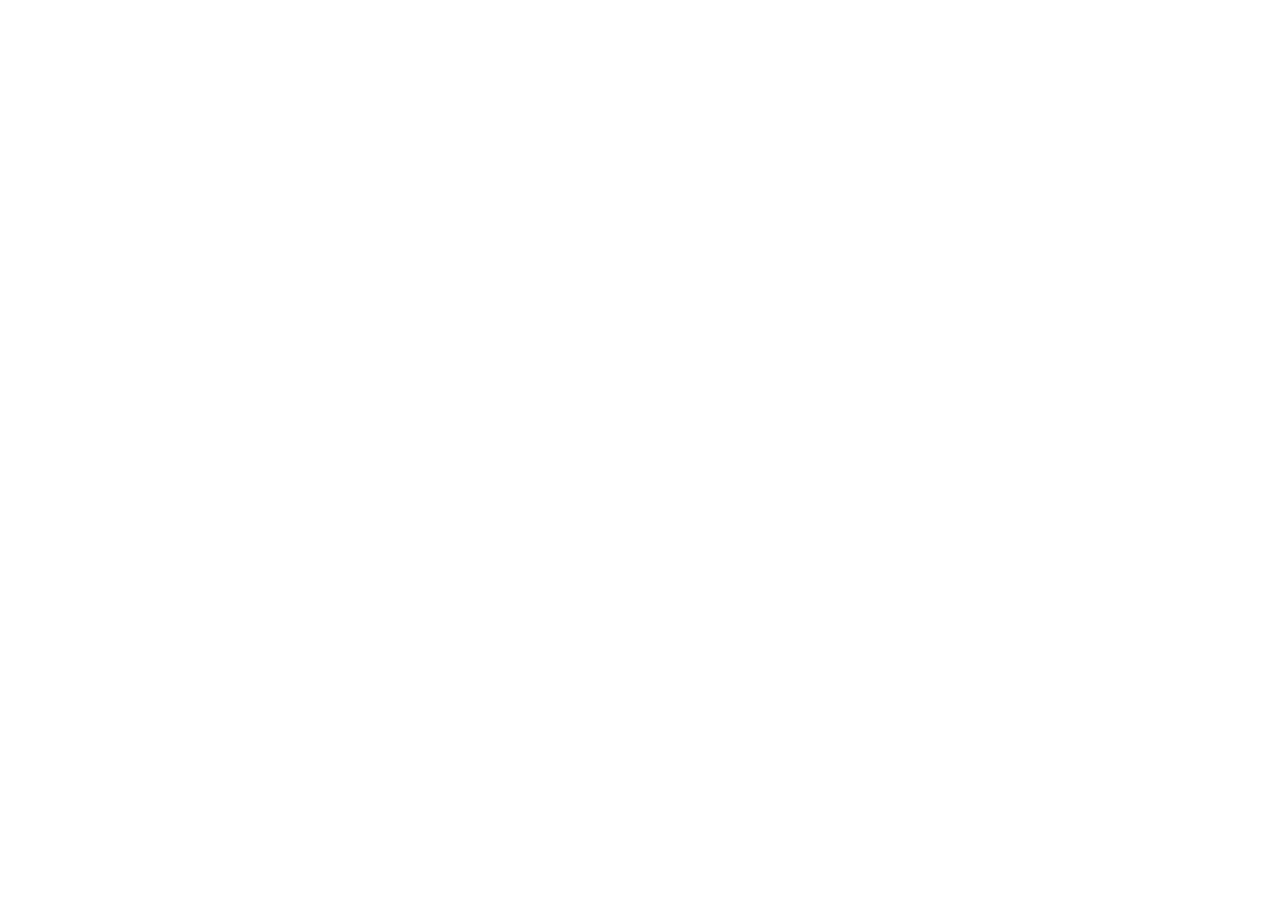
==== ending.html @ 4008a491 "updated html" ====
<!DOCTYPE html>
<html lang="en">
<head>
  <meta charset="UTF-8">
  <meta name="viewport" content="width=device-width, initial-scale=1">
  <title>Final Debrief | Operation Birthday</title>
  <link rel="preconnect" href="https://fonts.googleapis.com">
  <link rel="preconnect" href="https://fonts.gstatic.com" crossorigin>
  <link href="https://fonts.googleapis.com/css2?family=Rajdhani:wght@400;500;600;700&family=Share+Tech+Mono&display=swap" rel="stylesheet">
  <link rel="stylesheet" href="css/ending.css">
  <script src="js/ending.js" defer></script>
</head>
<body>
  <canvas id="confetti" aria-hidden="true"></canvas>
  <main class="report" id="report" hidden>
    <div class="topline"><span>CLASSIFIED // OPERATION BIRTHDAY</span><span>FILE 003 — CLOSED</span></div>
    <header class="report-header">
      <div class="seal" aria-hidden="true">★</div>
      <p class="eyebrow">ALL OBJECTIVES VERIFIED</p>
      <h1>FINAL <em>DEBRIEF</em></h1>
      <p>OFFICIAL CAMPAIGN EVALUATION // AGENT ALEXANDER SIMPSON</p>
    </header>
    <section class="dossier" aria-labelledby="evaluation-heading">
      <div class="section-label">01 // CLASSIFIED PERSONNEL EVALUATION</div>
      <h2 id="evaluation-heading">AGENT SIMPSON</h2>
      <div class="stats">
        <div><span>MISSIONS COMPLETED</span><strong>03 / 03</strong></div>
        <div><span>MISSION SUCCESS RATE</span><strong>100%</strong></div>
        <div><span>FINAL RANK</span><strong>BIG DAWG</strong></div>
        <div><span>PACKAGE STATUS</span><strong class="green">SECURED ✓</strong></div>
      </div>
      <h3>FINAL ASSESSMENT</h3>
      <p>Against all odds, Agent Simpson has demonstrated adequate intelligence, questionable survival instincts, and an unwavering commitment to securing his birthday loot.</p>
      <p>Following a rigorous memory assessment, a dangerous journey across Ann Arbor, and a highly classified recovery operation, the agent has fulfilled every objective.</p>
      <div class="stamp">MISSION ACCOMPLISHED</div>
    </section>
    <section class="letter" aria-labelledby="letter-heading">
      <div class="section-label">02 // PERSONAL TRANSMISSION — DECLASSIFIED</div>
      <h2 id="letter-heading">Happy 20th Birthday ♡</h2>
      <p>My favorite person ever,</p>
      <p>I have no idea how long this would take you to finish, but you've finally made it to the end. I hope this little digital gift made you laugh and reminded you how much I love you.</p>
      <p>I bought you some brownies (your favorite) which I hope are still good! We'll make so many more the next time I see you - if we don't eat all the batter first.</p>
      <p>I think you'll look really really good in this shirt I got for you, even though you hate long sleeves. I was going to wait to give you the shorts and hocktoberfest shirt as part of your birthday gift too, but I figured you needed those sooner.</p>
      <p>Lastly, to keep the tradition, a bottle of Crown Royal Blackberry. I'm not sure you're going to like the taste, but it's a pretty bottle to add to your collection.</p>
      <p>All of this to express to you how happy I am to have you in my life. I am so lucky to be part of yours and I don't know what I'd do without you. I can't wait to celebrate so much more with you.</p>
      <p>Get excited for another year of adventures, ridiculous fun, and all the little moments that make life better with you in it. We have so many more places to travel, so many more animals to love, so much more kisses to share, and so many more memories to make together.</p>
      <p>Happy birthday, booboobear. I love you ♡</p>
      <p class="signature">Love, El</p>
    </section>
    <footer class="ending-footer">
      <p>OPERATION BIRTHDAY // CASE CLOSED</p>
      <a href="mission.html">← RETURN TO COMPLETED CAMPAIGN</a>
      <button type="button" id="celebrateAgain">CELEBRATE AGAIN ✦</button>
    </footer>
  </main>
  <div class="locked" id="locked" hidden>
    <h1>ACCESS DENIED</h1><p>The final debrief unlocks after all three missions are completed.</p>
    <a href="mission.html">RETURN TO MISSION SELECT →</a>
  </div>
</body>
</html>
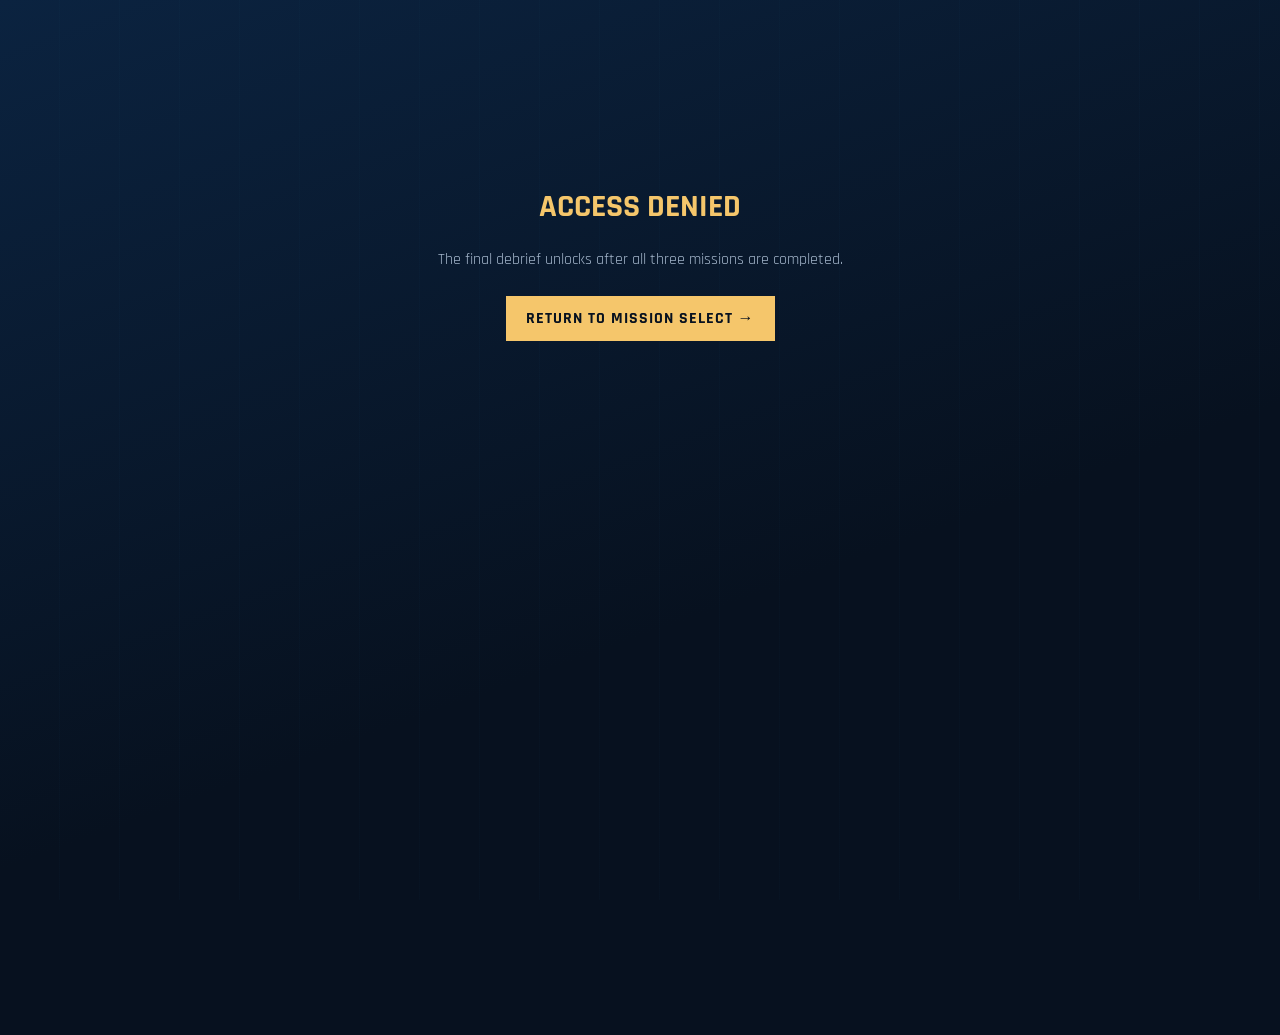
==== commit 3b87f342: "added post signature" ====
--- a/ending.html
+++ b/ending.html
@@ -46,6 +46,7 @@
       <p>Get excited for another year of adventures, ridiculous fun, and all the little moments that make life better with you in it. We have so many more places to travel, so many more animals to love, so much more kisses to share, and so many more memories to make together.</p>
       <p>Happy birthday, booboobear. I love you ♡</p>
       <p class="signature">Love, El</p>
+      <p>P.S. There will be more birthday surprises before the end of the month ;&#41;</p>
     </section>
     <footer class="ending-footer">
       <p>OPERATION BIRTHDAY // CASE CLOSED</p>
--- a/css/ending.css
+++ b/css/ending.css
@@ -0,0 +1,8 @@
+:root{--bg:#07111f;--panel:#101e31;--gold:#f5c66b;--green:#66e3a0;--blue:#57b9ff;--text:#f2f6ff;--muted:#a3b5ca}
+*{box-sizing:border-box}html{scroll-behavior:smooth}body{margin:0;min-height:100vh;background:linear-gradient(160deg,#0b2340,#07111f 58%);color:var(--text);font-family:Rajdhani,Arial,sans-serif}
+body::before{content:"";position:fixed;inset:0;pointer-events:none;background:repeating-linear-gradient(90deg,transparent 0 59px,rgba(87,185,255,.035) 60px);z-index:-1}
+#confetti{position:fixed;inset:0;width:100%;height:100%;pointer-events:none;z-index:10}
+[hidden]{display:none!important}.report{width:min(850px,92%);margin:40px auto 60px;border:1px solid #426483;background:linear-gradient(145deg,#142740,#0a1627);box-shadow:0 18px 65px #0008;animation:rise .8s ease both}
+.topline{display:flex;justify-content:space-between;gap:15px;padding:15px 25px;border-bottom:1px solid #38516a;color:var(--blue);font:12px 'Share Tech Mono',monospace;letter-spacing:1px}
+.report-header{text-align:center;padding:48px 22px 36px;border-bottom:1px solid #38516a}.seal{display:grid;place-items:center;width:76px;height:76px;border:2px solid var(--gold);border-radius:50%;margin:auto;color:var(--gold);font-size:43px;box-shadow:0 0 30px #f5c66b22}.eyebrow,.section-label{font:12px 'Share Tech Mono',monospace;letter-spacing:2px;color:var(--gold)}.eyebrow{margin-top:23px}.report-header h1{font-size:clamp(42px,8vw,74px);line-height:1;margin:12px 0}.report-header em{color:var(--gold);font-style:normal}.report-header>p:last-child{color:var(--muted);letter-spacing:1px}
+.dossier,.letter{padding:36px clamp(22px,6vw,58px);border-bottom:1px solid #38516a}.dossier h2{font-size:40px;margin:15px 0 22px}.stats{display:grid;grid-template-columns:repeat(2,minmax(0,1fr));gap:12px}.stats>div{padding:17px;background:#0b1b2d;border:1px solid #294a66;display:flex;flex-direction:column;gap:8px}.stats span{font-size:13px;color:var(--muted);letter-spacing:1px}.stats strong{font-size:27px;color:var(--gold)}.stats .green{color:var(--green)}h3{font-size:19px;letter-spacing:2px;color:var(--gold);margin:32px 0 8px}.dossier p,.letter p{font-size:19px;line-height:1.55;color:#d1deeb}.stamp{width:max-content;max-width:100%;margin:30px auto 0;padding:12px 18px;border:3px double var(--green);color:var(--green);font-size:clamp(17px,4vw,28px);font-weight:700;letter-spacing:2px;transform:rotate(-3deg)}.letter{background:linear-gradient(150deg,#1a2d42,#102034)}.letter h2{font-size:clamp(30px,5vw,47px);color:var(--gold);margin:22px 0}.letter .signature{color:var(--gold);font-size:24px;margin-top:24px}.ending-footer{text-align:center;padding:28px}.ending-footer p{color:var(--muted);font:12px 'Share Tech Mono',monospace;letter-spacing:2px}.ending-footer a,.ending-footer button,.locked a{display:inline-block;margin:10px 6px;padding:12px 20px;text-decoration:none;background:var(--gold);color:#07111f;border:0;font:700 16px Rajdhani,sans-serif;letter-spacing:1px;cursor:pointer}.ending-footer button{background:#24476c;color:white;border:1px solid #517ba1}.ending-footer a:hover,.ending-footer button:hover,.locked a:hover{filter:brightness(1.15)}.locked{text-align:center;margin:15vh auto;padding:30px;max-width:550px}.locked h1{color:var(--gold)}.locked p{color:var(--muted)}@keyframes rise{from{opacity:0;transform:translateY(24px)}to{opacity:1;transform:translateY(0)}}@media(max-width:550px){.topline{font-size:10px;flex-direction:column}.stats{grid-template-columns:1fr}.report{margin-top:15px}}@media(prefers-reduced-motion:reduce){*,*::before,*::after{animation:none!important;transition:none!important;scroll-behavior:auto!important}}
